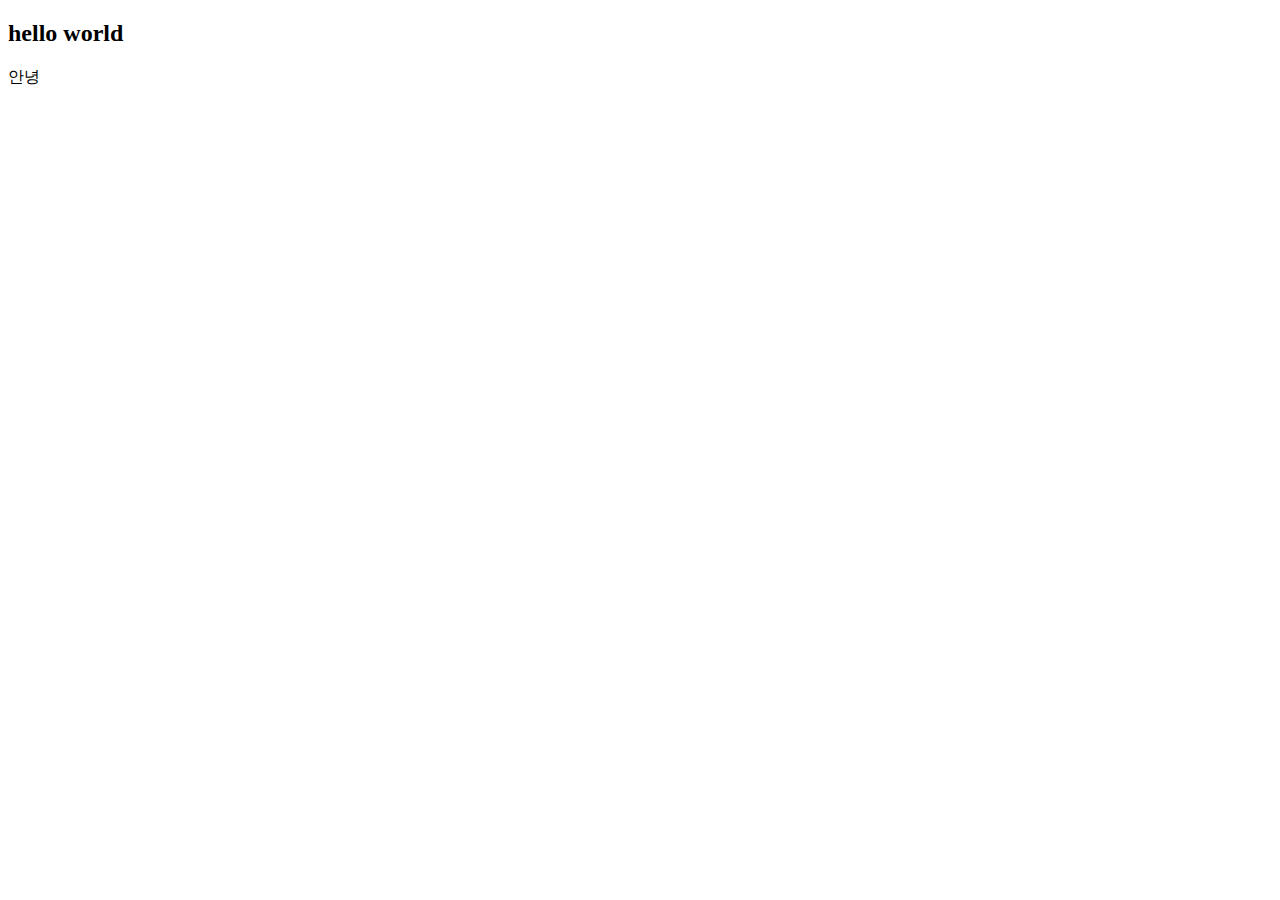
==== test.html @ e17d0b2a "h2와 메인 div 작성했습니다." ====
<!DOCTYPE html>
<html lang="en">

<head>
    <meta charset="UTF-8">
    <meta http-equiv="X-UA-Compatible" content="IE=edge">
    <meta name="viewport" content="width=device-width, initial-scale=1.0">
    <title>main page</title>
</head>

<body>
    <header>
        <h2>hello world</h2>
    </header>

    <div>
        <p>
            안녕
        </p>
    </div>

</body>

</html>
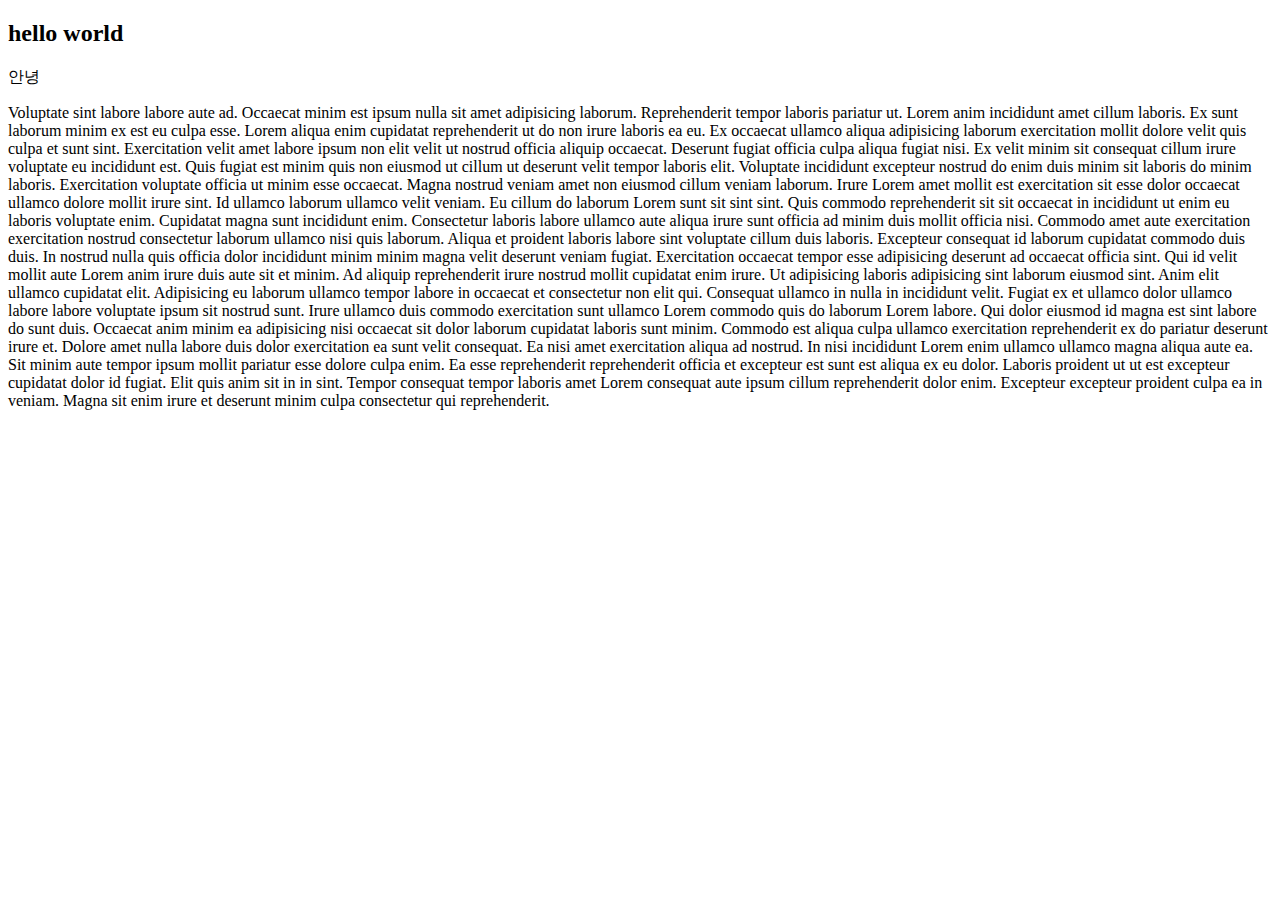
==== commit 9ce2cff7: "추가내용 작성했습니다" ====
--- a/test.html
+++ b/test.html
@@ -17,6 +17,52 @@
         <p>
             안녕
         </p>
+        <p>
+            Voluptate sint labore labore aute ad. Occaecat minim est ipsum nulla sit amet adipisicing laborum.
+            Reprehenderit tempor laboris pariatur ut. Lorem anim incididunt amet cillum laboris. Ex sunt laborum minim
+            ex est eu culpa esse. Lorem aliqua enim cupidatat reprehenderit ut do non irure laboris ea eu. Ex occaecat
+            ullamco aliqua adipisicing laborum exercitation mollit dolore velit quis culpa et sunt sint.
+
+            Exercitation velit amet labore ipsum non elit velit ut nostrud officia aliquip occaecat. Deserunt fugiat
+            officia culpa aliqua fugiat nisi. Ex velit minim sit consequat cillum irure voluptate eu incididunt est.
+            Quis fugiat est minim quis non eiusmod ut cillum ut deserunt velit tempor laboris elit. Voluptate incididunt
+            excepteur nostrud do enim duis minim sit laboris do minim laboris. Exercitation voluptate officia ut minim
+            esse occaecat.
+
+            Magna nostrud veniam amet non eiusmod cillum veniam laborum. Irure Lorem amet mollit est exercitation sit
+            esse dolor occaecat ullamco dolore mollit irure sint. Id ullamco laborum ullamco velit veniam.
+
+            Eu cillum do laborum Lorem sunt sit sint sint. Quis commodo reprehenderit sit sit occaecat in incididunt ut
+            enim eu laboris voluptate enim. Cupidatat magna sunt incididunt enim. Consectetur laboris labore ullamco
+            aute aliqua irure sunt officia ad minim duis mollit officia nisi. Commodo amet aute exercitation
+            exercitation nostrud consectetur laborum ullamco nisi quis laborum. Aliqua et proident laboris labore sint
+            voluptate cillum duis laboris.
+
+            Excepteur consequat id laborum cupidatat commodo duis duis. In nostrud nulla quis officia dolor incididunt
+            minim minim magna velit deserunt veniam fugiat. Exercitation occaecat tempor esse adipisicing deserunt ad
+            occaecat officia sint.
+
+            Qui id velit mollit aute Lorem anim irure duis aute sit et minim. Ad aliquip reprehenderit irure nostrud
+            mollit cupidatat enim irure. Ut adipisicing laboris adipisicing sint laborum eiusmod sint.
+
+            Anim elit ullamco cupidatat elit. Adipisicing eu laborum ullamco tempor labore in occaecat et consectetur
+            non elit qui. Consequat ullamco in nulla in incididunt velit.
+
+            Fugiat ex et ullamco dolor ullamco labore labore voluptate ipsum sit nostrud sunt. Irure ullamco duis
+            commodo exercitation sunt ullamco Lorem commodo quis do laborum Lorem labore. Qui dolor eiusmod id magna est
+            sint labore do sunt duis. Occaecat anim minim ea adipisicing nisi occaecat sit dolor laborum cupidatat
+            laboris sunt minim. Commodo est aliqua culpa ullamco exercitation reprehenderit ex do pariatur deserunt
+            irure et.
+
+            Dolore amet nulla labore duis dolor exercitation ea sunt velit consequat. Ea nisi amet exercitation aliqua
+            ad nostrud. In nisi incididunt Lorem enim ullamco ullamco magna aliqua aute ea.
+
+            Sit minim aute tempor ipsum mollit pariatur esse dolore culpa enim. Ea esse reprehenderit reprehenderit
+            officia et excepteur est sunt est aliqua ex eu dolor. Laboris proident ut ut est excepteur cupidatat dolor
+            id fugiat. Elit quis anim sit in in sint. Tempor consequat tempor laboris amet Lorem consequat aute ipsum
+            cillum reprehenderit dolor enim. Excepteur excepteur proident culpa ea in veniam. Magna sit enim irure et
+            deserunt minim culpa consectetur qui reprehenderit.
+        </p>
     </div>
 
 </body>
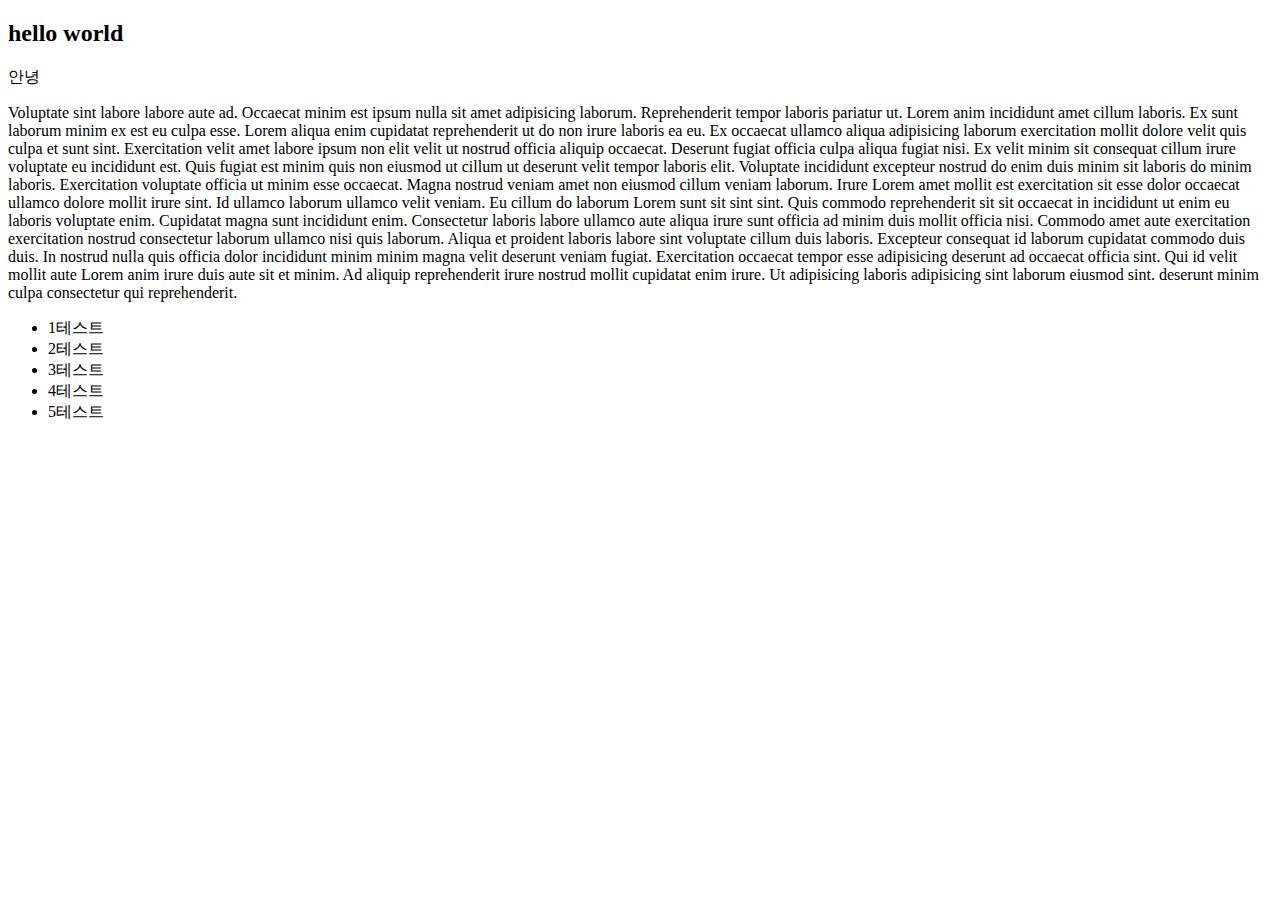
==== commit 83301e35: "p를 줄이고 div에 리스트를 추가했습니다" ====
--- a/test.html
+++ b/test.html
@@ -45,24 +45,18 @@
             Qui id velit mollit aute Lorem anim irure duis aute sit et minim. Ad aliquip reprehenderit irure nostrud
             mollit cupidatat enim irure. Ut adipisicing laboris adipisicing sint laborum eiusmod sint.
 
-            Anim elit ullamco cupidatat elit. Adipisicing eu laborum ullamco tempor labore in occaecat et consectetur
-            non elit qui. Consequat ullamco in nulla in incididunt velit.
-
-            Fugiat ex et ullamco dolor ullamco labore labore voluptate ipsum sit nostrud sunt. Irure ullamco duis
-            commodo exercitation sunt ullamco Lorem commodo quis do laborum Lorem labore. Qui dolor eiusmod id magna est
-            sint labore do sunt duis. Occaecat anim minim ea adipisicing nisi occaecat sit dolor laborum cupidatat
-            laboris sunt minim. Commodo est aliqua culpa ullamco exercitation reprehenderit ex do pariatur deserunt
-            irure et.
-
-            Dolore amet nulla labore duis dolor exercitation ea sunt velit consequat. Ea nisi amet exercitation aliqua
-            ad nostrud. In nisi incididunt Lorem enim ullamco ullamco magna aliqua aute ea.
-
-            Sit minim aute tempor ipsum mollit pariatur esse dolore culpa enim. Ea esse reprehenderit reprehenderit
-            officia et excepteur est sunt est aliqua ex eu dolor. Laboris proident ut ut est excepteur cupidatat dolor
-            id fugiat. Elit quis anim sit in in sint. Tempor consequat tempor laboris amet Lorem consequat aute ipsum
-            cillum reprehenderit dolor enim. Excepteur excepteur proident culpa ea in veniam. Magna sit enim irure et
             deserunt minim culpa consectetur qui reprehenderit.
         </p>
+
+        <div>
+            <ul>
+                <li>1테스트</li>
+                <li>2테스트</li>
+                <li>3테스트</li>
+                <li>4테스트</li>
+                <li>5테스트</li>
+            </ul>
+        </div>
     </div>
 
 </body>
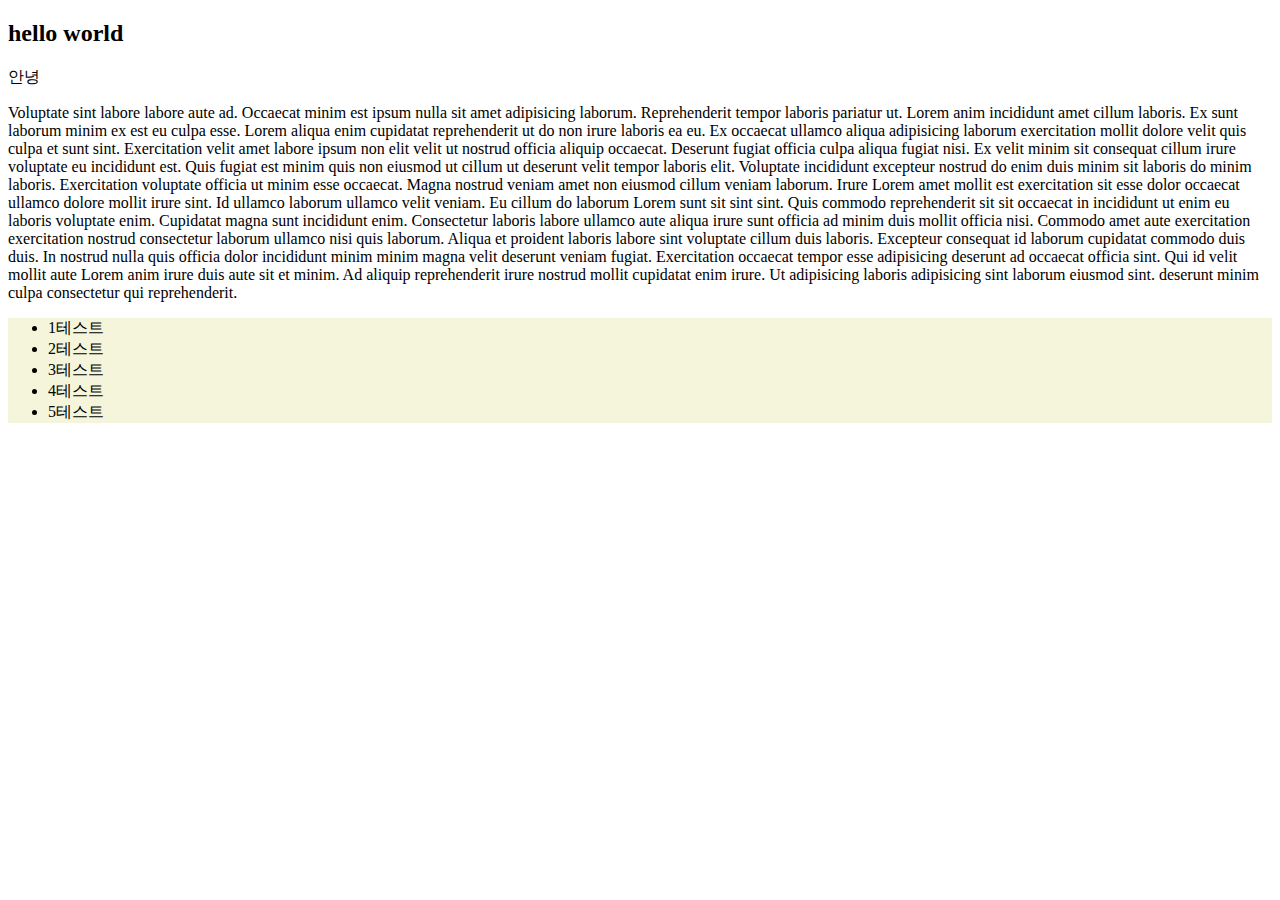
==== commit 625e55e5: "배경색추가" ====
--- a/test.html
+++ b/test.html
@@ -49,7 +49,7 @@
         </p>
 
         <div>
-            <ul>
+            <ul style="background-color: beige;">
                 <li>1테스트</li>
                 <li>2테스트</li>
                 <li>3테스트</li>
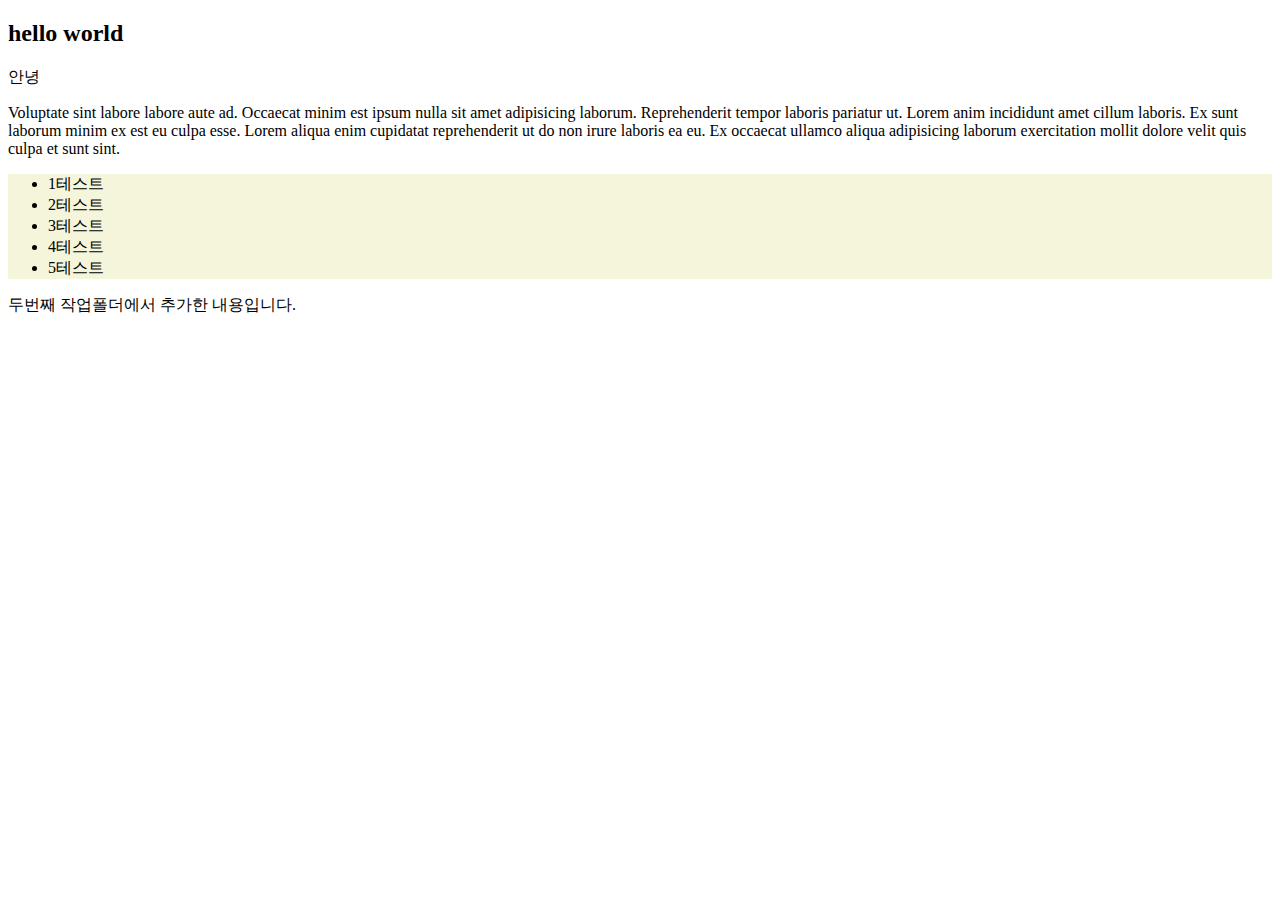
==== commit 0de61ec3: "다른 폴더에서 작업한 내용입니다." ====
--- a/test.html
+++ b/test.html
@@ -22,30 +22,6 @@
             Reprehenderit tempor laboris pariatur ut. Lorem anim incididunt amet cillum laboris. Ex sunt laborum minim
             ex est eu culpa esse. Lorem aliqua enim cupidatat reprehenderit ut do non irure laboris ea eu. Ex occaecat
             ullamco aliqua adipisicing laborum exercitation mollit dolore velit quis culpa et sunt sint.
-
-            Exercitation velit amet labore ipsum non elit velit ut nostrud officia aliquip occaecat. Deserunt fugiat
-            officia culpa aliqua fugiat nisi. Ex velit minim sit consequat cillum irure voluptate eu incididunt est.
-            Quis fugiat est minim quis non eiusmod ut cillum ut deserunt velit tempor laboris elit. Voluptate incididunt
-            excepteur nostrud do enim duis minim sit laboris do minim laboris. Exercitation voluptate officia ut minim
-            esse occaecat.
-
-            Magna nostrud veniam amet non eiusmod cillum veniam laborum. Irure Lorem amet mollit est exercitation sit
-            esse dolor occaecat ullamco dolore mollit irure sint. Id ullamco laborum ullamco velit veniam.
-
-            Eu cillum do laborum Lorem sunt sit sint sint. Quis commodo reprehenderit sit sit occaecat in incididunt ut
-            enim eu laboris voluptate enim. Cupidatat magna sunt incididunt enim. Consectetur laboris labore ullamco
-            aute aliqua irure sunt officia ad minim duis mollit officia nisi. Commodo amet aute exercitation
-            exercitation nostrud consectetur laborum ullamco nisi quis laborum. Aliqua et proident laboris labore sint
-            voluptate cillum duis laboris.
-
-            Excepteur consequat id laborum cupidatat commodo duis duis. In nostrud nulla quis officia dolor incididunt
-            minim minim magna velit deserunt veniam fugiat. Exercitation occaecat tempor esse adipisicing deserunt ad
-            occaecat officia sint.
-
-            Qui id velit mollit aute Lorem anim irure duis aute sit et minim. Ad aliquip reprehenderit irure nostrud
-            mollit cupidatat enim irure. Ut adipisicing laboris adipisicing sint laborum eiusmod sint.
-
-            deserunt minim culpa consectetur qui reprehenderit.
         </p>
 
         <div>
@@ -57,6 +33,10 @@
                 <li>5테스트</li>
             </ul>
         </div>
+
+        <p>
+            두번째 작업폴더에서 추가한 내용입니다.
+        </p>
     </div>
 
 </body>
